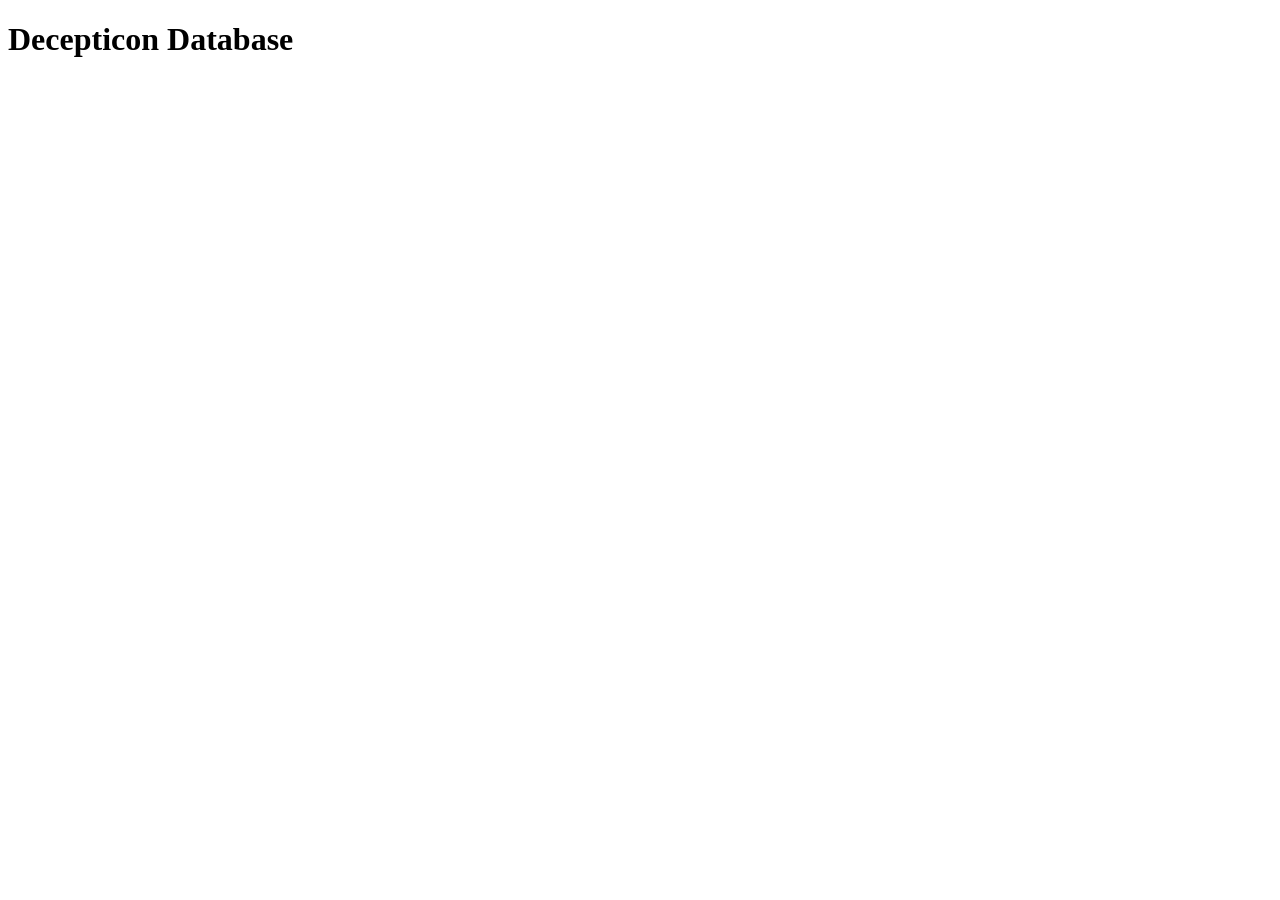
==== index.html @ e39de4f8 "Add files via upload" ====
<!DOCTYPE html>
<html lang="en">
<head>
    <meta charset="UTF-8">
    <meta name="viewport" content="width=device-width, initial-scale=1.0">
    <title>Decepticon Database</title>

</head>

<body>
    <h1>Decepticon Database</h1>
    
</body>
</html>
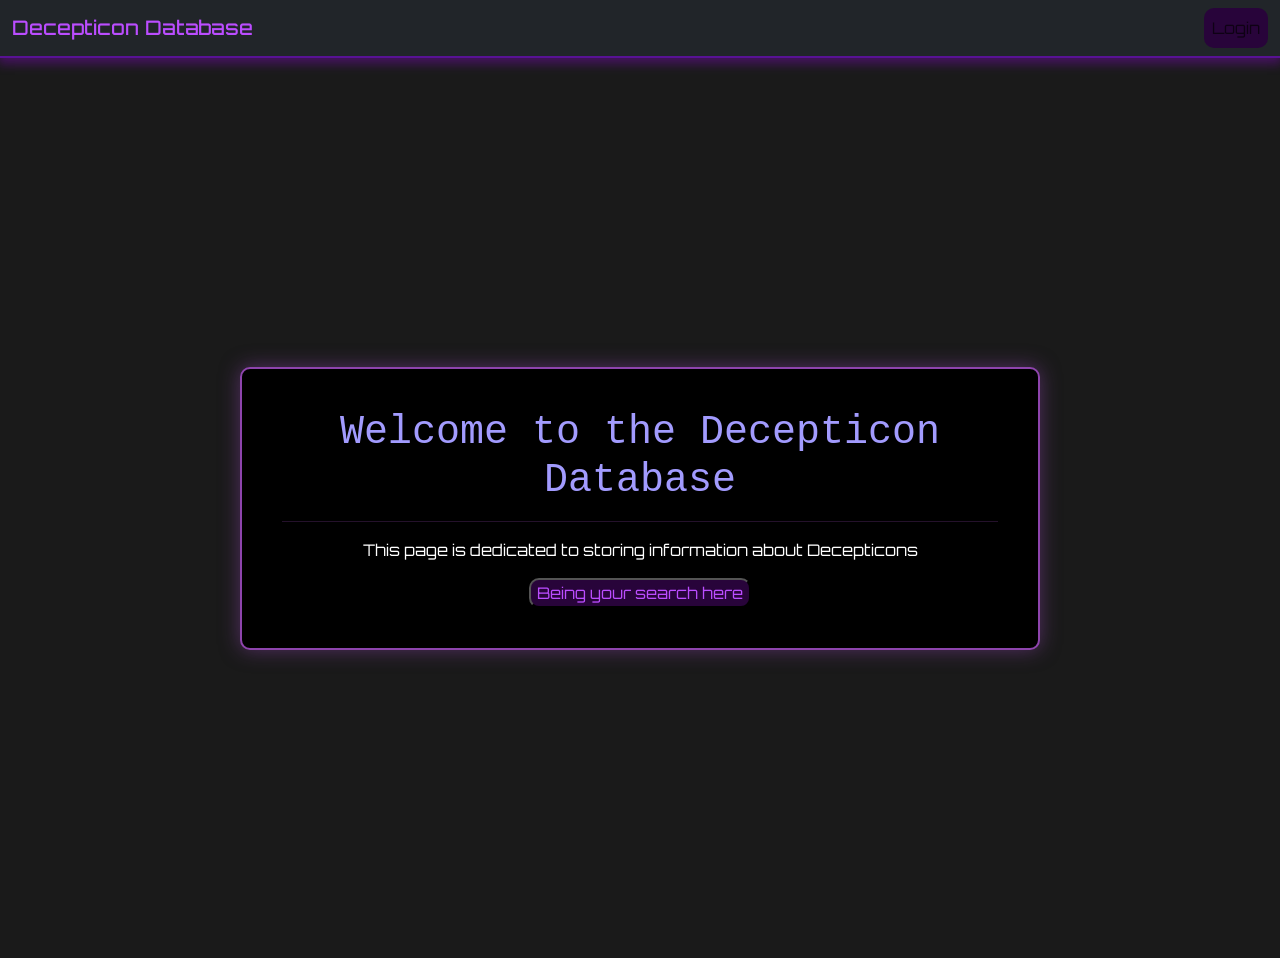
==== commit d48dfb43: "Add files via upload" ====
--- a/index.html
+++ b/index.html
@@ -1,14 +1,63 @@
 <!DOCTYPE html>
 <html lang="en">
+
 <head>
     <meta charset="UTF-8">
     <meta name="viewport" content="width=device-width, initial-scale=1.0">
-    <title>Decepticon Database</title>
+    <title>Decepticon Databse</title>
+    <link href="https://cdn.jsdelivr.net/npm/bootstrap@5.0.2/dist/css/bootstrap.min.css" rel="stylesheet"
+        integrity="sha384-EVSTQN3/azprG1Anm3QDgpJLIm9Nao0Yz1ztcQTwFspd3yD65VohhpuuCOmLASjC" crossorigin="anonymous">
+
+    <link rel="preconnect" href="https://fonts.googleapis.com">
+    <link rel="preconnect" href="https://fonts.gstatic.com" crossorigin>
+    <link href="https://fonts.googleapis.com/css2?family=Jacquard+12&family=Orbitron:wght@400..900&display=swap"
+        rel="stylesheet">
+
+    <link rel="stylesheet" href="styles/style.css">
 
 </head>
 
-<body>
-    <h1>Decepticon Database</h1>
-    
+
+<nav class="navbar navbar-expand-lg bg-dark">
+    <div class="container-fluid">
+        <span class="navbar-brand mb-0 h1">Decepticon Database</span>
+        <div class="collapse navbar-collapse" id="navbarNav">
+            <div class="collapse navbar-collapse" id="navbarSupportedContent">
+                <ul class="navbar-nav ms-auto" id="auth-links">
+                    <li class="nav-login"><a class="nav-link" href="login.html">Login</a></li>
+                </ul>
+            </div>
+        </div>
+</nav>
+
+
+
+<main class="d-flex align-items-center justify-content-center min-vh-100">
+    <div class="database-card">
+        <h1 class="text-purple">Welcome to the Decepticon Database</h1>
+        <hr class="border-purple">
+        <p>This page is dedicated to storing information about Decepticons</p>
+
+        <button class="search">Being your search here</button>
+    </div>
+</main>
+
+<script src="scripts/session.js"></script>
+<script src="scripts/login-logout.js"></script>
 </body>
+
+</html>
+
+
+
+
+
+
+
+
+
+
+
+</body>
+
 </html>
--- a/styles/style.css
+++ b/styles/style.css
@@ -0,0 +1,89 @@
+body {
+    font-family: orbitron;
+    background: url('https://images-wixmp-ed30a86b8c4ca887773594c2.wixmp.com/f/1d14bae9-e87f-4661-9dc3-d7f0875d43f2/dfonz9c-3d5a4968-bb1f-4516-8064-6554dc7ce8af.jpg/v1/fill/w_1192,h_670,q_70,strp/decepticons__4k_hd_wallpaper_by_generation_knight_dfonz9c-pre.jpg?token=eyJ0eXAiOiJKV1QiLCJhbGciOiJIUzI1NiJ9.[base64].UCemVdmrXliQYgvOBusrS-JLDA6McIvdxW-ogj84Wuo');
+    /* background image made by generation-knight on DeviantArt */
+    background-repeat: no-repeat;
+    background-size: cover;
+    background-attachment: fixed;
+    background-position: center;
+    color: black;
+    margin: 0;
+    padding: 0;
+}
+
+
+.orbitron {
+    font-family: "Orbitron", sans-serif;
+    font-optical-sizing: auto;
+    /* font-weight: <weight>; */
+    font-style: normal;
+}
+
+.navbar {
+    background-color: rgb(0, 0, 0);
+    width: 100;
+    overflow: hidden;
+    border-bottom: 2px solid rgba(144, 0, 255, 0.5);
+    box-shadow: 0px 4px 10px 2px rgba(170, 0, 255, 0.3);
+
+}
+
+.navbar-brand {
+    color: rgb(187, 77, 255);
+    text-decoration: none;
+
+}
+
+.navbar-nav {
+    background-color: rgb(40, 4, 58);
+    color: rgb(187, 77, 255);
+    border-radius: 10px;
+}
+
+.nav-login {
+    color: rgb(187, 77, 255);
+}
+
+body {
+    background-color: #1a1a1a;
+
+    margin: 0;
+}
+
+
+main {
+    padding: 20px;
+}
+
+.database-card {
+    background-color: #000000;
+
+    color: #ffffff;
+    padding: 40px;
+    border: 2px solid #8e44ad;
+
+    border-radius: 10px;
+    box-shadow: 0 0 20px rgba(142, 68, 173, 0.5);
+
+    max-width: 800px;
+    width: 100%;
+    text-align: center;
+}
+
+.text-purple {
+    color: #a29bfe;
+    font-family: 'Courier New', Courier, monospace;
+    /* Makes it look like a terminal */
+}
+
+.border-purple {
+    border-color: #8e44ad !important;
+}
+
+
+.search {
+    background-color: rgb(40, 4, 58);
+    color: rgb(187, 77, 255);
+    border-radius: 10px;
+
+}
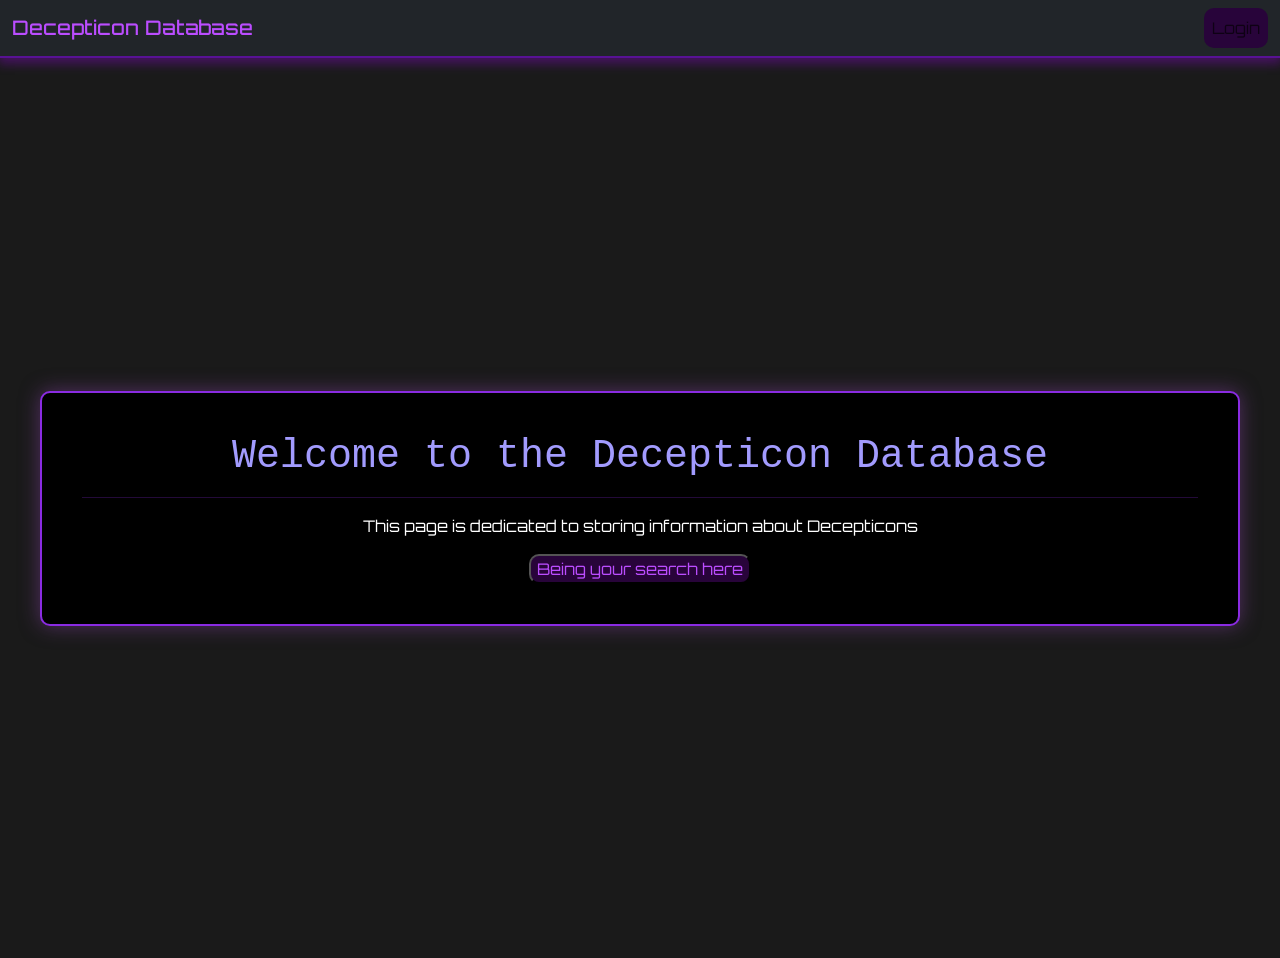
==== commit a2d634c9: "Add files via upload" ====
--- a/index.html
+++ b/index.html
@@ -24,7 +24,7 @@
         <div class="collapse navbar-collapse" id="navbarNav">
             <div class="collapse navbar-collapse" id="navbarSupportedContent">
                 <ul class="navbar-nav ms-auto" id="auth-links">
-                    <li class="nav-login"><a class="nav-link" href="login.html">Login</a></li>
+                    <li class="nav-login"><a class="nav-link" href="pages/login.html">Login</a></li>
                 </ul>
             </div>
         </div>
@@ -38,7 +38,7 @@
         <hr class="border-purple">
         <p>This page is dedicated to storing information about Decepticons</p>
 
-        <button class="search">Being your search here</button>
+        <a href="pages/decept-search.html"><button class="search">Being your search here</button></a>
     </div>
 </main>
 
--- a/styles/style.css
+++ b/styles/style.css
@@ -60,12 +60,12 @@
 
     color: #ffffff;
     padding: 40px;
-    border: 2px solid #8e44ad;
+    border: 2px solid blueviolet;
 
     border-radius: 10px;
     box-shadow: 0 0 20px rgba(142, 68, 173, 0.5);
 
-    max-width: 800px;
+    max-width: 1200px;
     width: 100%;
     text-align: center;
 }
@@ -73,11 +73,10 @@
 .text-purple {
     color: #a29bfe;
     font-family: 'Courier New', Courier, monospace;
-    /* Makes it look like a terminal */
 }
 
 .border-purple {
-    border-color: #8e44ad !important;
+    border-color: blueviolet !important;
 }
 
 
@@ -86,4 +85,55 @@
     color: rgb(187, 77, 255);
     border-radius: 10px;
 
+}
+
+/* Search */
+.form-control {
+    background-color: #000000;
+    border: 1px solid blueviolet;
+    font-family: "Orbitron", "sans-seriif";
+
+}
+
+.form-control:focus {
+    background-color: rgba(137, 43, 226, 0.46);
+    border: 1px solid blueviolet;
+    font-family: "Orbitron", "sans-seriif";
+
+}
+
+
+.btn-outline-success {
+    color: blueviolet;
+    border-color: blueviolet;
+}
+
+.btn-outline-success:hover {
+   box-shadow: 0 0 15px #9d4edd;
+    color: black;
+    background-color: blueviolet;
+}
+
+#searchResults {
+    display: grid;
+    grid-template-columns: repeat(3, 1fr); 
+    gap: 20px;                             
+    list-style-type: none;                 
+    padding: 0;
+    margin-top: 20px;
+}
+
+#searchResults li {
+    border: 1px solid rgba(138, 43, 226, 0.5);
+    padding: 15px;
+    border-radius: 8px;
+    background-color: #0a0a0a;
+    display: flex;
+    flex-direction: column;
+    align-items: center;
+    justify-content: space-between;
+}
+
+#searchResults li:hover {
+    box-shadow: 0 0 15px #9d4edd;
 }
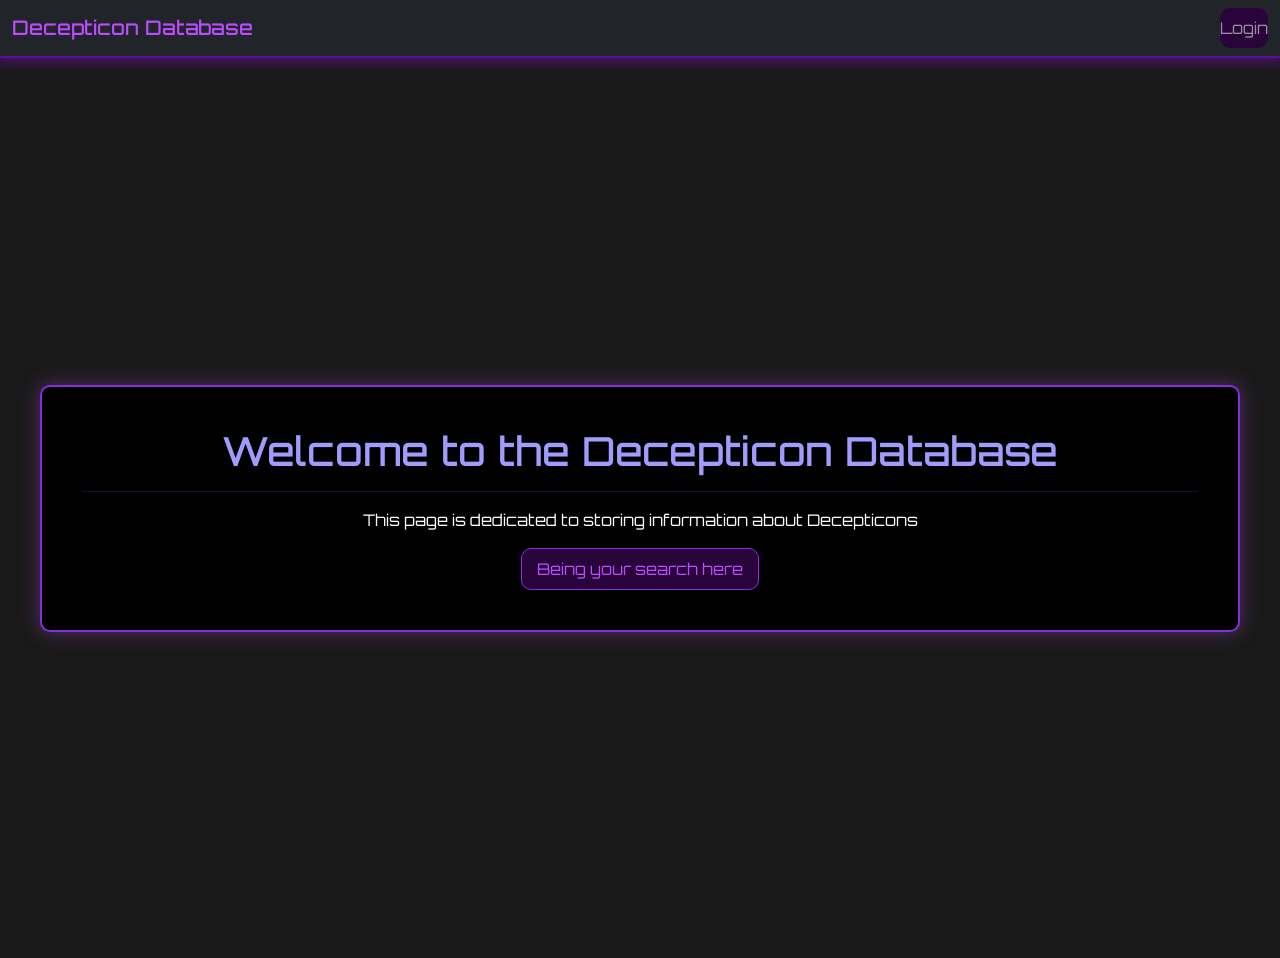
==== commit e9310d36: "Add files via upload" ====
--- a/index.html
+++ b/index.html
@@ -18,16 +18,13 @@
 </head>
 
 
-<nav class="navbar navbar-expand-lg bg-dark">
+<nav class="navbar navbar-dark bg-dark">
     <div class="container-fluid">
         <span class="navbar-brand mb-0 h1">Decepticon Database</span>
-        <div class="collapse navbar-collapse" id="navbarNav">
-            <div class="collapse navbar-collapse" id="navbarSupportedContent">
-                <ul class="navbar-nav ms-auto" id="auth-links">
-                    <li class="nav-login"><a class="nav-link" href="pages/login.html">Login</a></li>
-                </ul>
-            </div>
-        </div>
+        <ul class="navbar-nav ms-auto" id="auth-links">
+            <li class="nav-login"><a class="nav-link" href="pages/login.html">Login</a></li>
+        </ul>
+    </div>
 </nav>
 
 
--- a/styles/style.css
+++ b/styles/style.css
@@ -1,5 +1,6 @@
+
 body {
-    font-family: orbitron;
+    font-family: "Orbitron", sans-serif;
     background: url('https://images-wixmp-ed30a86b8c4ca887773594c2.wixmp.com/f/1d14bae9-e87f-4661-9dc3-d7f0875d43f2/dfonz9c-3d5a4968-bb1f-4516-8064-6554dc7ce8af.jpg/v1/fill/w_1192,h_670,q_70,strp/decepticons__4k_hd_wallpaper_by_generation_knight_dfonz9c-pre.jpg?token=eyJ0eXAiOiJKV1QiLCJhbGciOiJIUzI1NiJ9.[base64].UCemVdmrXliQYgvOBusrS-JLDA6McIvdxW-ogj84Wuo');
     /* background image made by generation-knight on DeviantArt */
     background-repeat: no-repeat;
@@ -30,7 +31,11 @@
 
 .navbar-brand {
     color: rgb(187, 77, 255);
-    text-decoration: none;
+    display: flex; 
+    flex-direction: row; 
+    padding-left: 0;
+    margin-bottom: 0;
+    list-style: none;
 
 }
 
@@ -72,7 +77,6 @@
 
 .text-purple {
     color: #a29bfe;
-    font-family: 'Courier New', Courier, monospace;
 }
 
 .border-purple {
@@ -80,10 +84,15 @@
 }
 
 
+
 .search {
-    background-color: rgb(40, 4, 58);
-    color: rgb(187, 77, 255);
-    border-radius: 10px;
+   display: inline-block;
+    background-color: rgb(40, 4, 58); 
+    color: rgb(187, 77, 255);        
+    border: 1px solid blueviolet;    
+    padding: 8px 15px;
+    border-radius: 10px;             
+    font-family: "Orbitron", sans-serif;
 
 }
 
@@ -99,6 +108,7 @@
     background-color: rgba(137, 43, 226, 0.46);
     border: 1px solid blueviolet;
     font-family: "Orbitron", "sans-seriif";
+    color: #ffffff;
 
 }
 
@@ -114,9 +124,27 @@
     background-color: blueviolet;
 }
 
+.card-link {
+    text-decoration: none; 
+    display: flex;
+    flex-direction: column;
+    align-items: center;
+    width: 100%;
+    height: 100%;
+    color: inherit; 
+}
+
+.card-link img {
+    width: 100%;
+    height: 150px;
+    object-fit: contain;
+    border-radius: 4px;
+    background: #000;
+}
+
 #searchResults {
     display: grid;
-    grid-template-columns: repeat(3, 1fr); 
+    grid-template-columns: repeat(auto-fit, minmax(250px, 1fr));; 
     gap: 20px;                             
     list-style-type: none;                 
     padding: 0;
